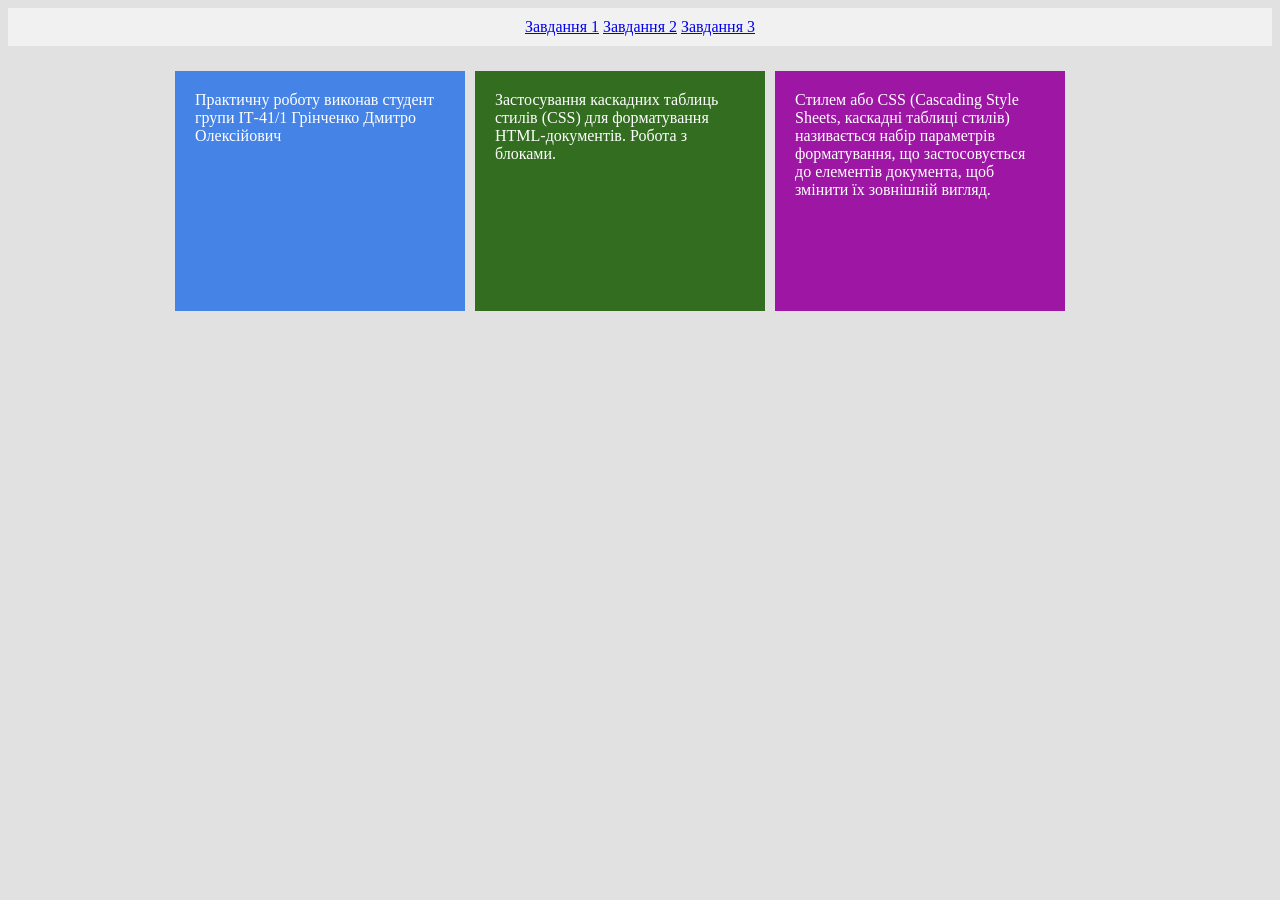
==== task1.html @ 3b68891a "Add files via upload" ====
<!DOCTYPE html>
<html>
  <head>
    <title>Практична робота №2</title>
    <link rel="stylesheet" href="styles1.css" />
  </head>
  <body>
	<div class="navigation">
    		<a href="task1.html">Завдання 1</a>  
    		<a href="task2.html">Завдання 2</a> 
    		<a href="task3.html">Завдання 3</a>
	</div>
	
	<div class="wrapper">

   		<div class="autor">Практичну роботу виконав студент групи ІТ-41/1 Грінченко Дмитро Олексійович</div>
   		<div class="topic">Застосування каскадних таблиць стилів (CSS) для форматування HTML-документів. Робота з блоками.</div>
  		<div class="definition"> Стилем або CSS (Cascading Style Sheets, каскадні таблиці стилів)
  		називається набір параметрів форматування, що застосовується до елементів документа,
   		щоб змінити їх зовнішній вигляд.</div>


    	</div>

  </body>
</html>
---- styles1.css ----
body {
Background-color: #e1e1e1;
}

.navigation{
 text-align: center;
 margin-bottom: 20px;
 padding: 10px;
 background-color: #f1f1f1;
}

.wrapper { 
  width: 940px; 
  margin: 0 auto;
}

.title {
  Text-align: center;
  Text-decoration: underline; Font-weight: 600;
  Font-size: 18px; Color: #333333;
  padding-bottom: 50px;}

.autor, .topic, .definition { 
  Float: left;
  padding: 20px; 
  margin: 5px; 
  height: 200px;
  }

.autor {
  Width: 250px;
  Background-color: #4583e6; Color: #ffffff;
}

.topic { 
  Width: 250px;
  Background-color: #336e20; Color: #ffffff;
}

.definition {
  Width: 250px;
  Background-color: #9d16a4; Color: #ffffff;
}
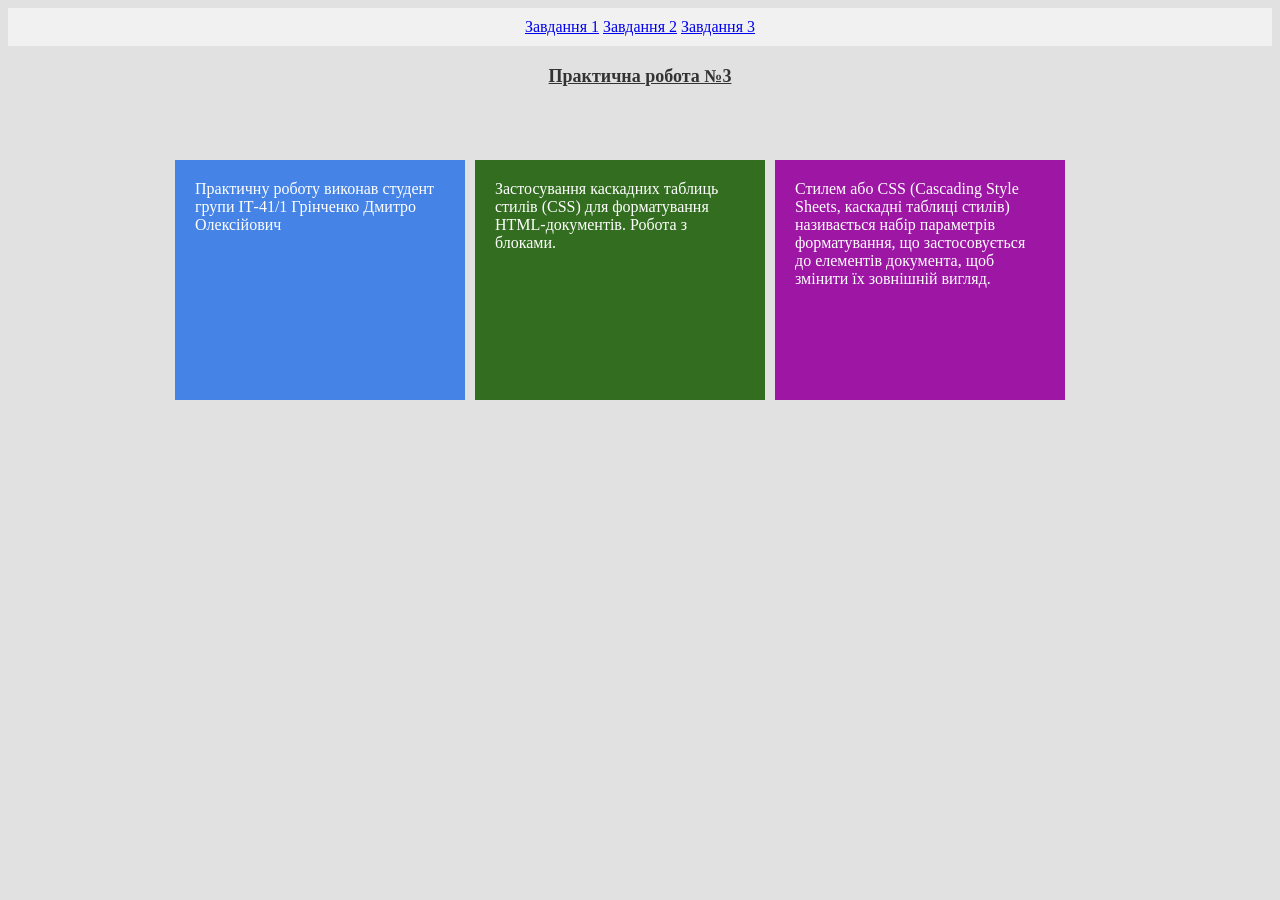
==== commit abd44ed4: "Add files via upload" ====
--- a/task1.html
+++ b/task1.html
@@ -10,6 +10,8 @@
     		<a href="task2.html">Завдання 2</a> 
     		<a href="task3.html">Завдання 3</a>
 	</div>
+
+	<p class = title>Практична робота №3</p>
 	
 	<div class="wrapper">
 
